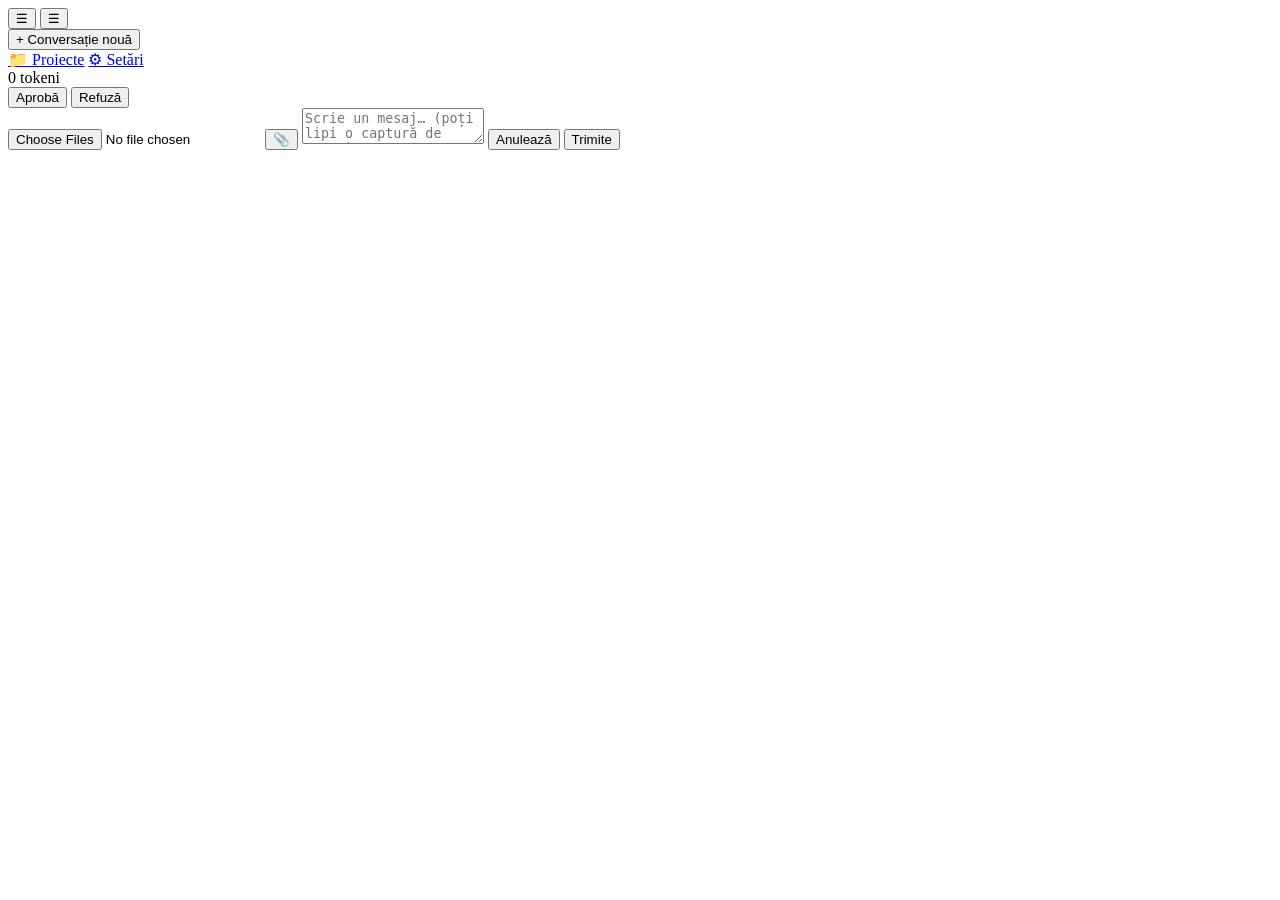
==== webui/index.html @ a94d0a16 "Baza de cunoștințe per proiect (fișiere text/PDF/DOCX/imagini) + capturi de ecran în chat - project_" ====
<!DOCTYPE html>
<html lang="ro">
<head>
  <meta charset="UTF-8" />
  <meta name="viewport" content="width=device-width, initial-scale=1.0" />
  <title>agent-zero-light</title>
  <link rel="icon" type="image/svg+xml" href="/static/favicon.svg" />
  <link rel="stylesheet" href="/static/css/messages.css" />
  <link rel="stylesheet" href="/static/css/project_memory.css" />
</head>
<body>
  <button id="toggle-main-btn" title="Arată/ascunde panoul din dreapta">☰</button>
  <button id="toggle-sidebar-btn" title="Arată/ascunde panoul din stânga">☰</button>
  <div id="app">
    <aside id="sidebar">
      <button id="new-chat-btn">+ Conversație nouă</button>
      <div id="chat-list"></div>
      <a id="projects-btn" href="/projects" title="Proiecte">📁 Proiecte</a>
      <a id="settings-btn" href="/settings" title="Setări">⚙ Setări</a>
      <div id="token-count" title="Tokeni estimați în conversație">0 tokeni</div>
    </aside>
    <main id="main">
      <div id="messages"></div>
      <div id="approval-bar" class="hidden">
        <div id="approval-text"></div>
        <div class="approval-actions">
          <button id="approve-yes">Aprobă</button>
          <button id="approve-no">Refuză</button>
        </div>
      </div>
      <div id="compose-attachments"></div>
      <form id="compose-form">
        <input id="attach-image-input" type="file" accept="image/*" multiple class="hidden" />
        <button id="attach-image-btn" type="button" title="Atașează o imagine">📎</button>
        <textarea id="compose-input" placeholder="Scrie un mesaj… (poți lipi o captură de ecran)" rows="2"></textarea>
        <button id="cancel-btn" type="button" class="hidden">Anulează</button>
        <button id="send-btn" type="submit">Trimite</button>
      </form>
    </main>
  </div>
  <script src="/static/notify.js"></script>
  <script src="/static/app.js"></script>
</body>
</html>
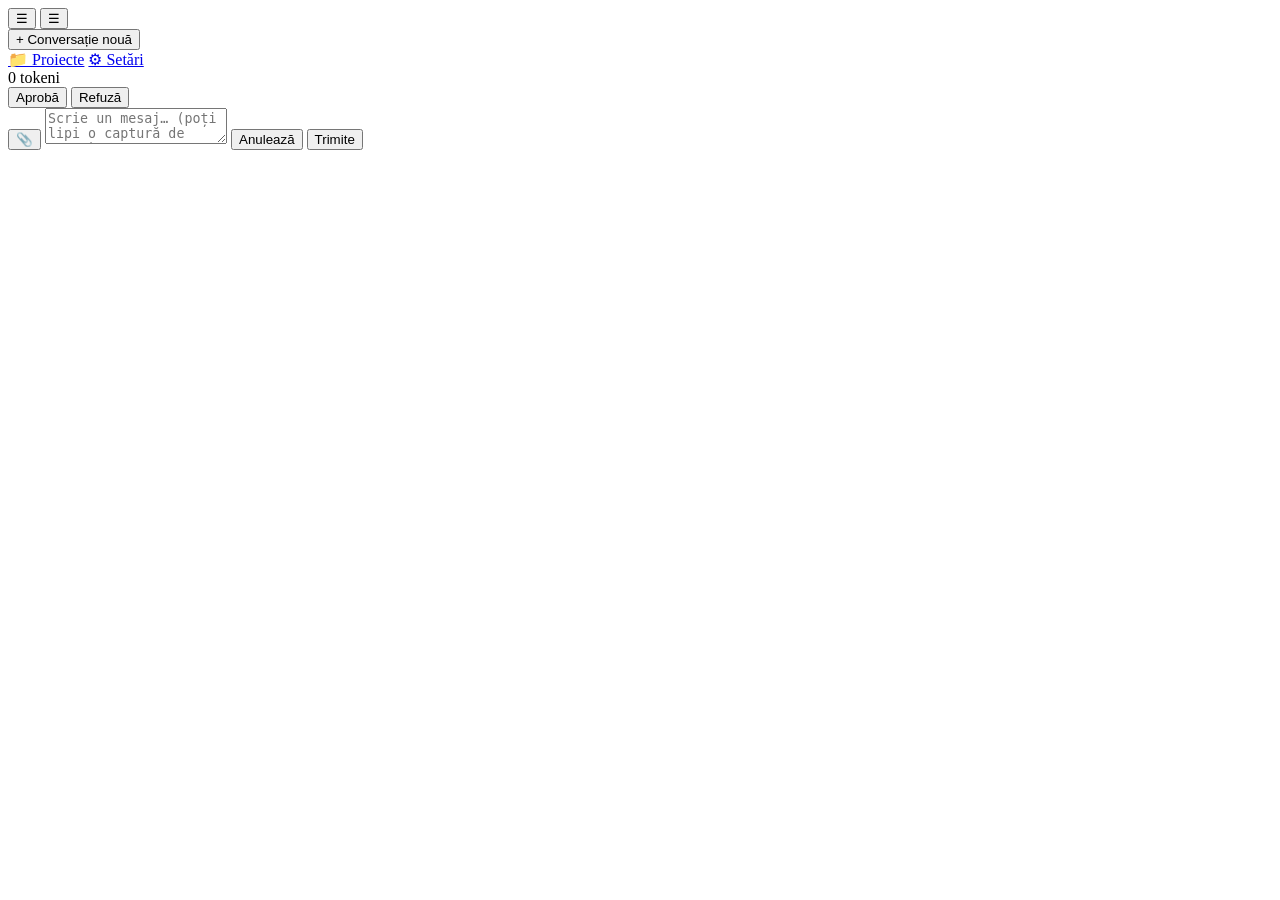
==== commit 60e56a07: "Chat: scoate controlul nativ "Choose files" redundant cu agrafa 📎 class="hidden" pe inputul de atașa" ====
--- a/webui/index.html
+++ b/webui/index.html
@@ -30,7 +30,7 @@
       </div>
       <div id="compose-attachments"></div>
       <form id="compose-form">
-        <input id="attach-image-input" type="file" accept="image/*" multiple class="hidden" />
+        <input id="attach-image-input" type="file" accept="image/*" multiple style="display: none" />
         <button id="attach-image-btn" type="button" title="Atașează o imagine">📎</button>
         <textarea id="compose-input" placeholder="Scrie un mesaj… (poți lipi o captură de ecran)" rows="2"></textarea>
         <button id="cancel-btn" type="button" class="hidden">Anulează</button>
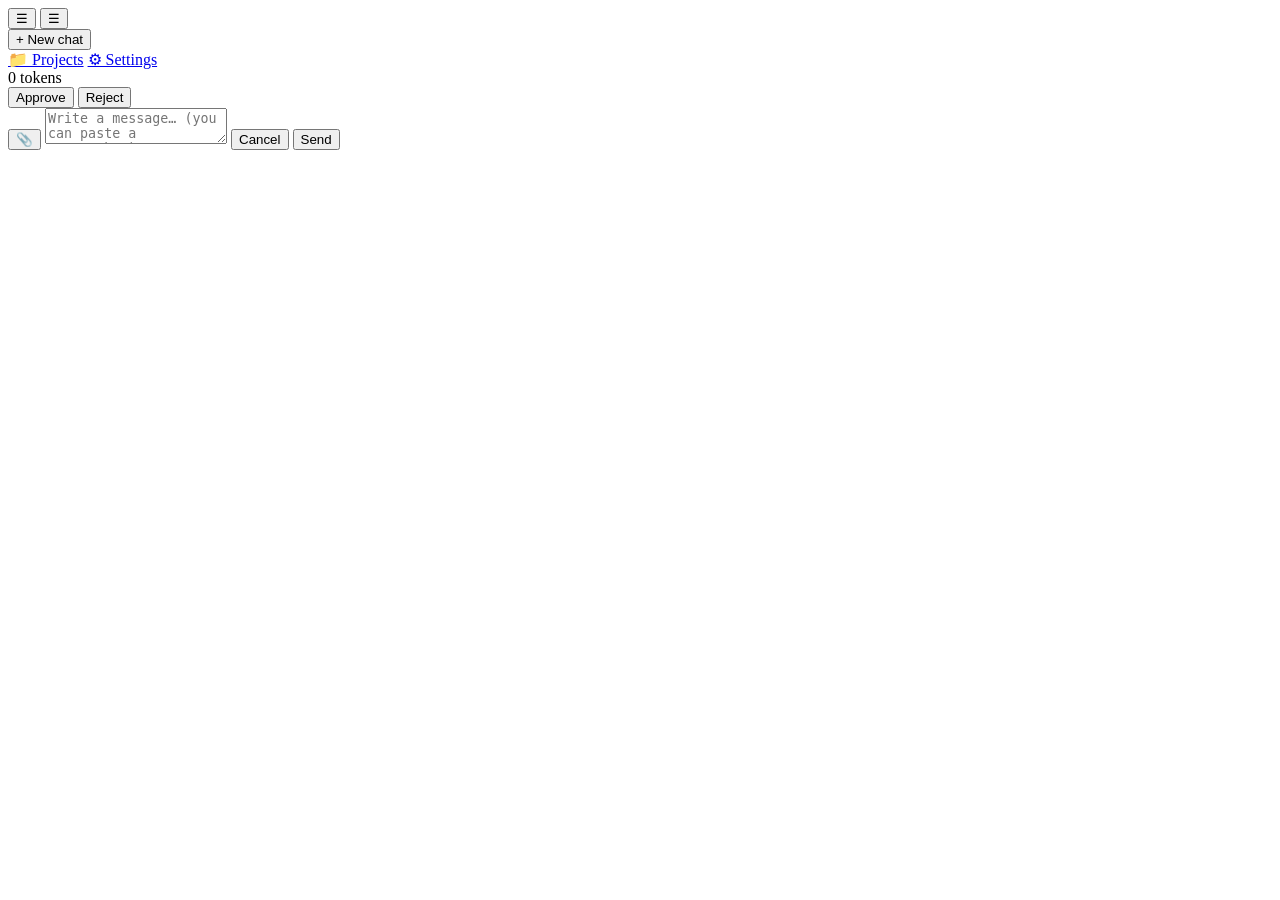
==== commit 4dafa983: "Rebrand agent-zero-light to robo-zero, translate UI to English Renames all internal branding strings" ====
--- a/webui/index.html
+++ b/webui/index.html
@@ -1,40 +1,47 @@
 <!DOCTYPE html>
-<html lang="ro">
+<html lang="en">
 <head>
   <meta charset="UTF-8" />
   <meta name="viewport" content="width=device-width, initial-scale=1.0" />
-  <title>agent-zero-light</title>
+  <title>robo-zero</title>
   <link rel="icon" type="image/svg+xml" href="/static/favicon.svg" />
+  <link rel="preconnect" href="https://fonts.googleapis.com" />
+  <link rel="preconnect" href="https://fonts.gstatic.com" crossorigin />
+  <link href="https://fonts.googleapis.com/css2?family=Cinzel:wght@500;600;700&family=Josefin+Sans:wght@300;400;500;600&display=swap" rel="stylesheet" />
   <link rel="stylesheet" href="/static/css/messages.css" />
   <link rel="stylesheet" href="/static/css/project_memory.css" />
 </head>
 <body>
-  <button id="toggle-main-btn" title="Arată/ascunde panoul din dreapta">☰</button>
-  <button id="toggle-sidebar-btn" title="Arată/ascunde panoul din stânga">☰</button>
+  <button id="toggle-main-btn" title="Show/hide right panel">☰</button>
+  <button id="toggle-sidebar-btn" title="Show/hide left panel">☰</button>
   <div id="app">
     <aside id="sidebar">
-      <button id="new-chat-btn">+ Conversație nouă</button>
+      <div class="zigzag"></div>
+      <button id="new-chat-btn">+ New chat</button>
       <div id="chat-list"></div>
-      <a id="projects-btn" href="/projects" title="Proiecte">📁 Proiecte</a>
-      <a id="settings-btn" href="/settings" title="Setări">⚙ Setări</a>
-      <div id="token-count" title="Tokeni estimați în conversație">0 tokeni</div>
+      <a id="projects-btn" href="/projects" title="Projects">📁 Projects</a>
+      <a id="settings-btn" href="/settings" title="Settings">⚙ Settings</a>
+      <div id="token-count" title="Estimated tokens in conversation">
+        <span id="rate-dot" class="rate-dot"></span>
+        <span id="token-count-text">0 tokens</span>
+      </div>
     </aside>
     <main id="main">
       <div id="messages"></div>
       <div id="approval-bar" class="hidden">
         <div id="approval-text"></div>
         <div class="approval-actions">
-          <button id="approve-yes">Aprobă</button>
-          <button id="approve-no">Refuză</button>
+          <button id="approve-yes">Approve</button>
+          <button id="approve-no">Reject</button>
         </div>
       </div>
       <div id="compose-attachments"></div>
       <form id="compose-form">
         <input id="attach-image-input" type="file" accept="image/*" multiple style="display: none" />
-        <button id="attach-image-btn" type="button" title="Atașează o imagine">📎</button>
-        <textarea id="compose-input" placeholder="Scrie un mesaj… (poți lipi o captură de ecran)" rows="2"></textarea>
-        <button id="cancel-btn" type="button" class="hidden">Anulează</button>
-        <button id="send-btn" type="submit">Trimite</button>
+        <button id="attach-image-btn" type="button" title="Attach an image">📎</button>
+        <textarea id="compose-input" placeholder="Write a message… (you can paste a screenshot)" rows="2"></textarea>
+        <button id="cancel-btn" type="button" class="hidden">Cancel</button>
+        <button id="send-btn" type="submit">Send</button>
       </form>
     </main>
   </div>
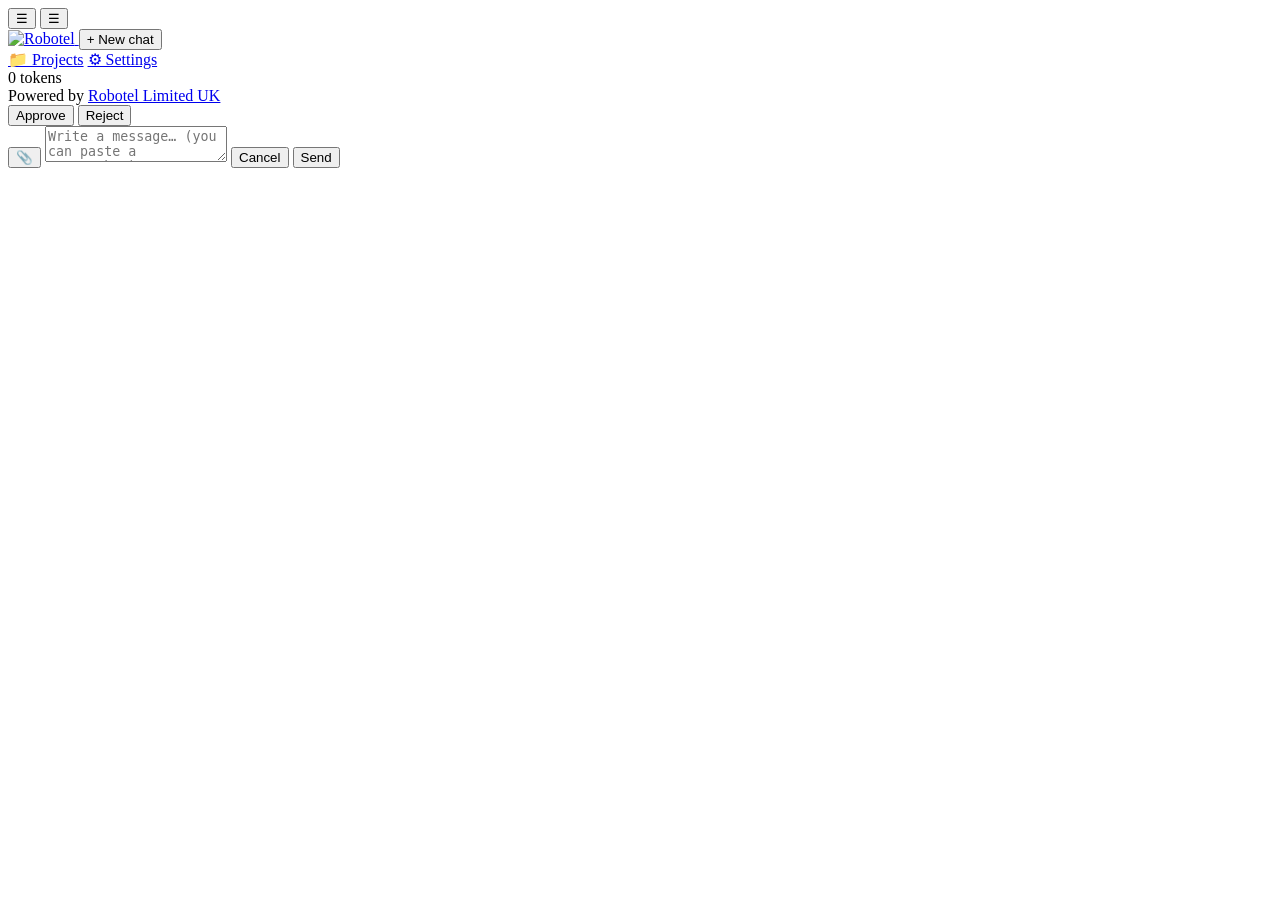
==== commit 0a083b5a: "Add Robotel branding to webui: logo, favicon, footer attribution Clickable gold lion logo pinned top" ====
--- a/webui/index.html
+++ b/webui/index.html
@@ -17,6 +17,9 @@
   <div id="app">
     <aside id="sidebar">
       <div class="zigzag"></div>
+      <a href="https://robotel-limited.co.uk" target="_blank" rel="noopener" title="Robotel Limited UK">
+        <img id="brand-logo" src="/static/robotel-logo.png" alt="Robotel" />
+      </a>
       <button id="new-chat-btn">+ New chat</button>
       <div id="chat-list"></div>
       <a id="projects-btn" href="/projects" title="Projects">📁 Projects</a>
@@ -24,6 +27,9 @@
       <div id="token-count" title="Estimated tokens in conversation">
         <span id="rate-dot" class="rate-dot"></span>
         <span id="token-count-text">0 tokens</span>
+      </div>
+      <div id="sidebar-footer">
+        Powered by <a href="https://robotel-limited.co.uk" target="_blank" rel="noopener">Robotel Limited UK</a>
       </div>
     </aside>
     <main id="main">
